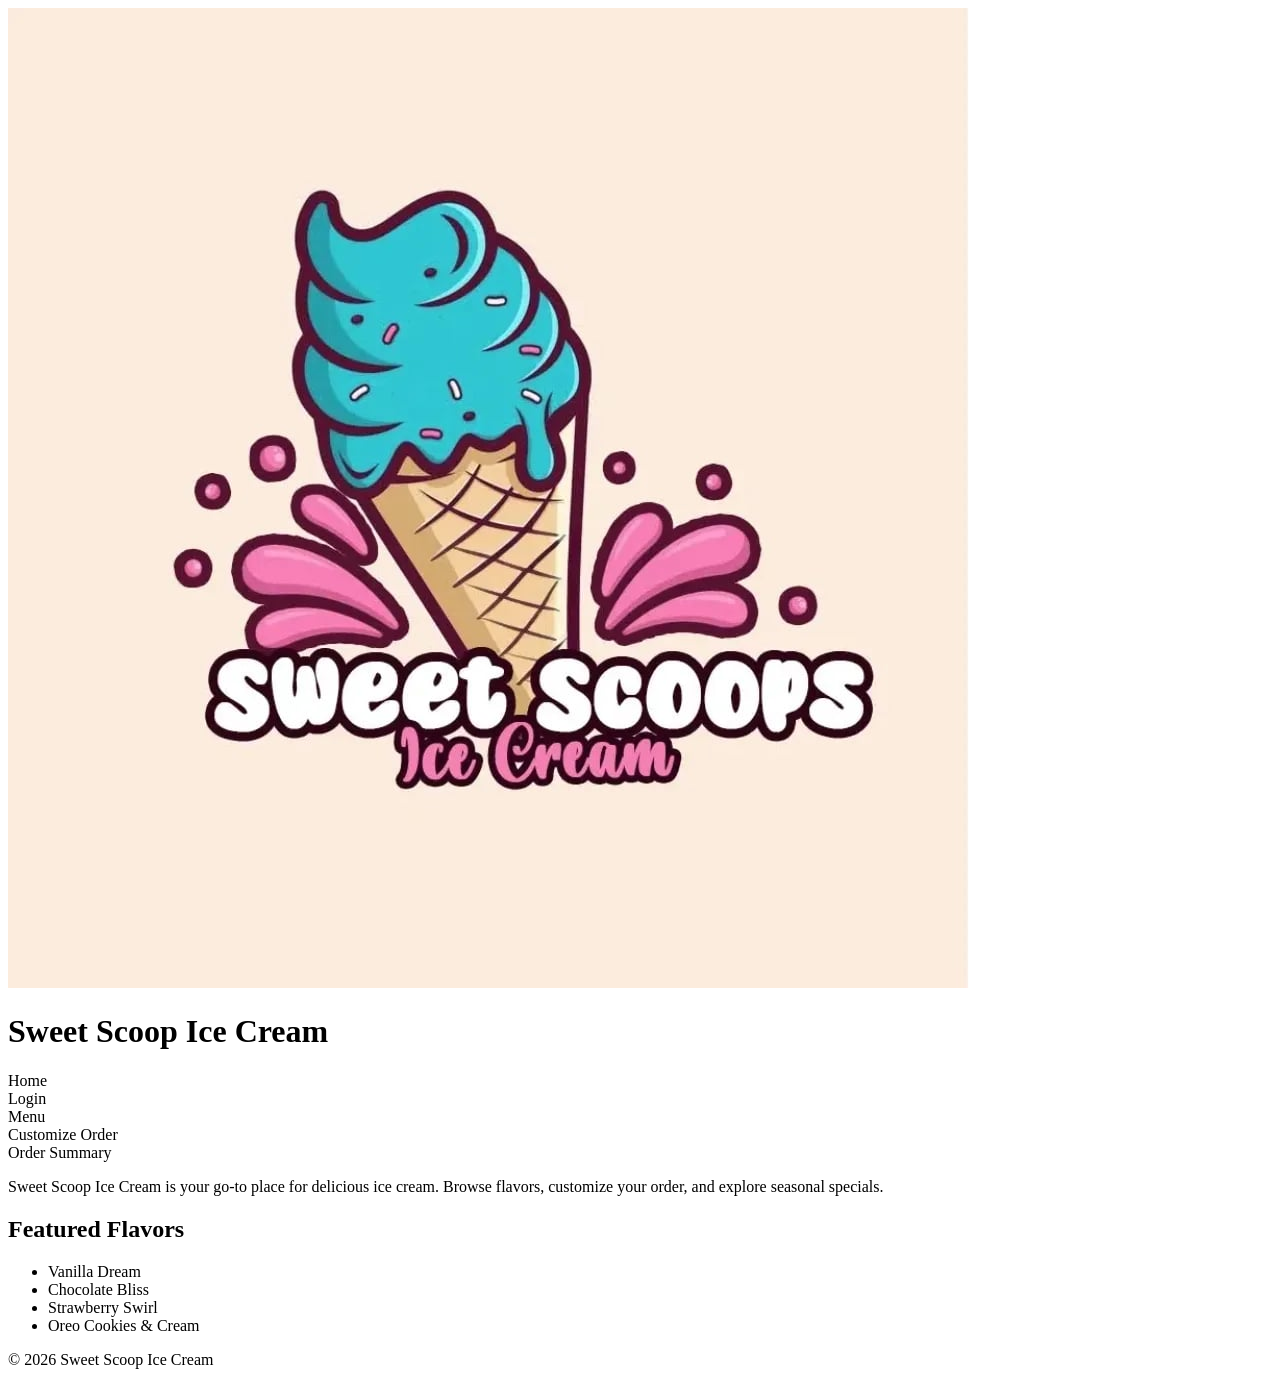
==== index.html @ 9679f91e "added the index.html file" ====
<!DOCTYPE html>
<html lang="en">
<head>
  <meta charset="UTF-8">
  <meta name="viewport" content="width=device-width, initial-scale=1.0">
  <title>Document</title>
</head>
<body>
  <header>
    <img src="images/logo.jpeg" alt="ice-cream logo">
    <h1>Sweet Scoop Ice Cream</h1>
  </header>
  <nav>
    <div>
      <div>Home</div>
      <div>Login</div>
      <div>Menu</div>
      <div>Customize Order</div>
      <div>Order Summary</div>
    </div>
  </nav>
  <main>
    <section>
      <p>
        Sweet Scoop Ice Cream is your go-to place for delicious ice cream. 
        Browse flavors, customize your order, and explore seasonal specials.
      </p>
    </section>
    <section>
      <h2>Featured Flavors</h2>
      <ul>
        <li>Vanilla Dream</li>
        <li>Chocolate Bliss</li>
        <li>Strawberry Swirl</li>
        <li>Oreo Cookies & Cream</li>
      </ul>
    </section>
  </main>
  <footer>
    <div>&#169 2026 Sweet Scoop Ice Cream</div>
  </footer>
</body>
</html>
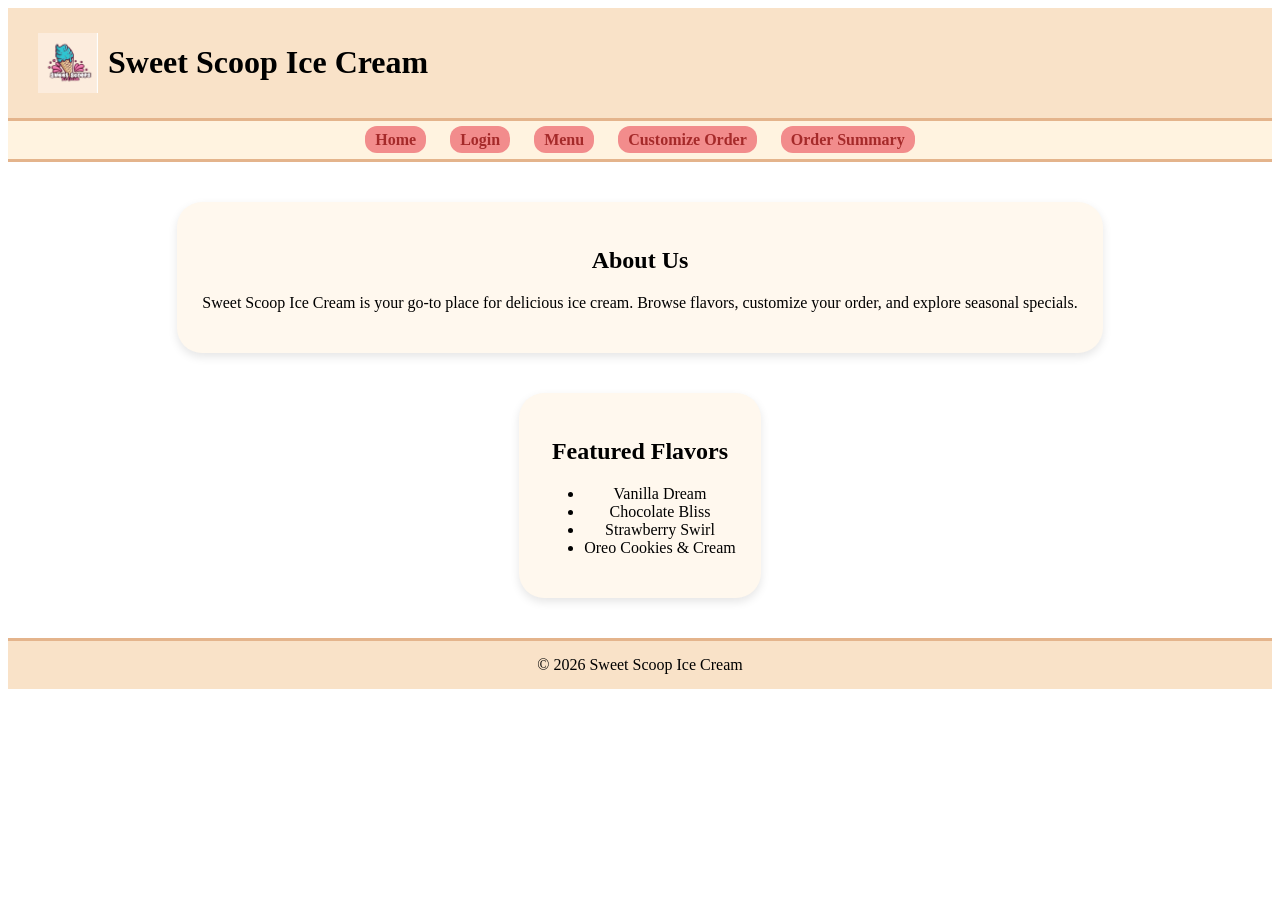
==== commit 23c4cd17: "added the css file for the homepage" ====
--- a/index.html
+++ b/index.html
@@ -4,23 +4,25 @@
   <meta charset="UTF-8">
   <meta name="viewport" content="width=device-width, initial-scale=1.0">
   <title>Document</title>
+  <link rel="stylesheet" href="style.css">
 </head>
 <body>
   <header>
-    <img src="images/logo.jpeg" alt="ice-cream logo">
-    <h1>Sweet Scoop Ice Cream</h1>
+      <img src="images/logo.jpeg" alt="ice-cream logo">
+      <h1>Sweet Scoop Ice Cream</h1>
   </header>
   <nav>
-    <div>
-      <div>Home</div>
-      <div>Login</div>
-      <div>Menu</div>
-      <div>Customize Order</div>
-      <div>Order Summary</div>
+    <div class="navbar">
+      <a href="index.html">Home</a>
+      <a href="login.html">Login</a>
+      <a href="menu_view.html">Menu</a>
+      <a href="customize_order.html">Customize Order</a>
+      <a href="order_summary.html">Order Summary</a>
     </div>
   </nav>
   <main>
     <section>
+      <h2>About Us</h2>
       <p>
         Sweet Scoop Ice Cream is your go-to place for delicious ice cream. 
         Browse flavors, customize your order, and explore seasonal specials.
@@ -37,7 +39,7 @@
     </section>
   </main>
   <footer>
-    <div>&#169 2026 Sweet Scoop Ice Cream</div>
+    &#169 2026 Sweet Scoop Ice Cream
   </footer>
 </body>
 </html>
--- a/style.css
+++ b/style.css
@@ -0,0 +1,54 @@
+header {
+  background-color: #f9e2c8;
+  display: flex;
+  gap: 10px;
+  padding: 15px 30px;
+  border-bottom: 3px solid #e4b48c;
+  align-items: center;
+}
+
+header img {
+  height: 60px;
+}
+
+.navbar {
+  background-color: #fff3e0;
+  text-align: center;
+  padding: 10px;
+  border-bottom: 3px solid #e4b48c;
+  margin-bottom: 40px;
+}
+
+.navbar a {
+  text-decoration: none;
+  color: brown;
+  background-color: #f28c8c;
+  font-weight: bold;
+  margin: 0px 10px;
+  padding: 5px 10px;
+  border-radius: 12px;
+}
+
+main {
+  display: flex;
+  flex-direction: column;
+  align-items: center;
+  max-width: 1100px;
+  margin: auto;
+}
+
+section {
+  background-color: #fff8ee;
+  border-radius: 25px;
+  text-align: center;
+  padding: 25px;
+  margin-bottom: 40px;
+  box-shadow: 0 4px 10px rgba(0, 0, 0, 0.1);
+}
+
+footer {
+  background-color: #f9e2c8;
+  text-align: center;
+  padding: 15px;
+  border-top: 3px solid #e4b48c;
+}
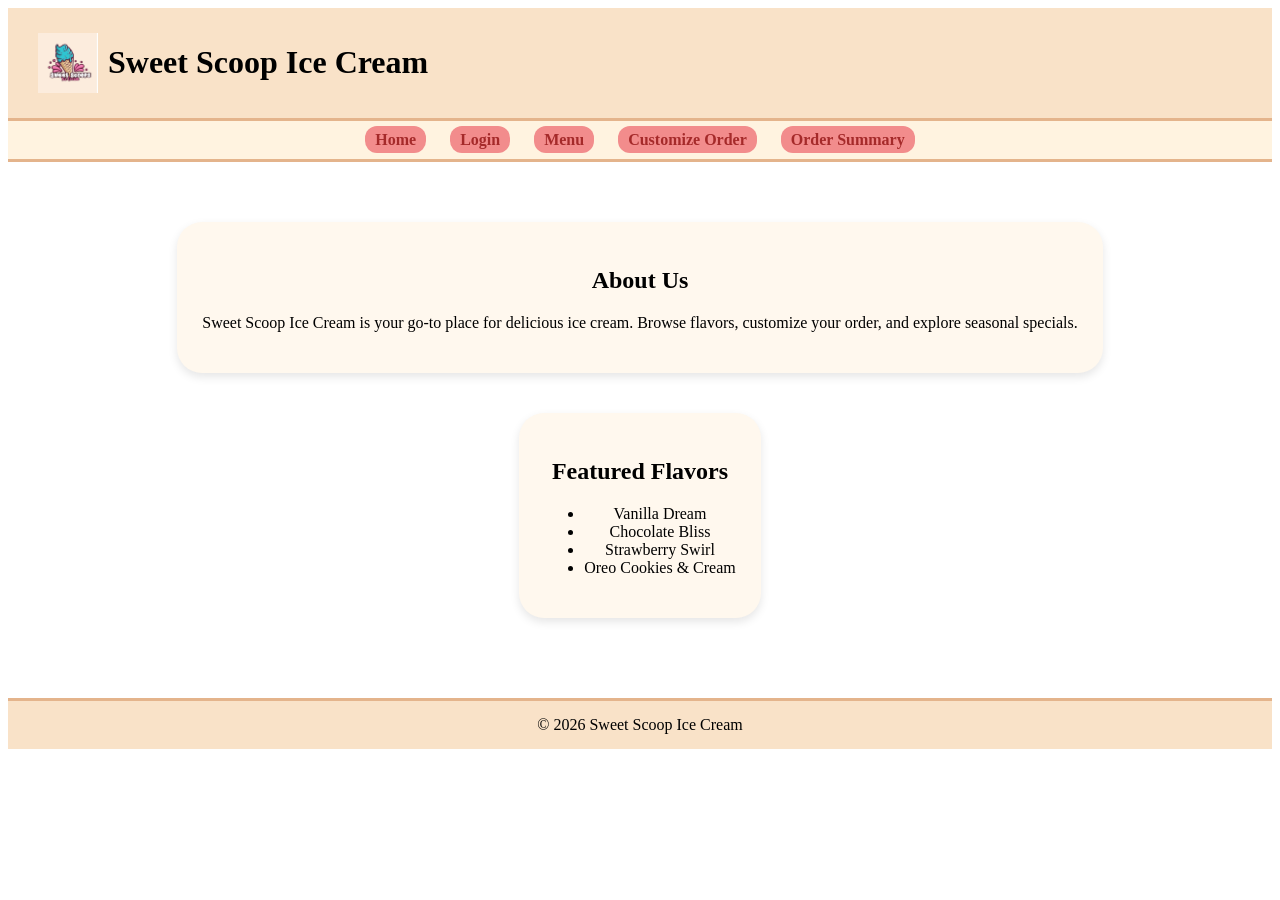
==== commit a42e0add: "added the rest files" ====
--- a/index.html
+++ b/index.html
@@ -4,7 +4,7 @@
   <meta charset="UTF-8">
   <meta name="viewport" content="width=device-width, initial-scale=1.0">
   <title>Document</title>
-  <link rel="stylesheet" href="style.css">
+  <link rel="stylesheet" href="styles.css">
 </head>
 <body>
   <header>
--- a/styles.css
+++ b/styles.css
@@ -0,0 +1,132 @@
+header {
+  background-color: #f9e2c8;
+  display: flex;
+  gap: 10px;
+  padding: 15px 30px;
+  border-bottom: 3px solid #e4b48c;
+  align-items: center;
+}
+
+header img {
+  height: 60px;
+}
+
+.navbar {
+  background-color: #fff3e0;
+  text-align: center;
+  padding: 10px;
+  border-bottom: 3px solid #e4b48c;
+  margin-bottom: 40px;
+}
+
+.navbar a {
+  text-decoration: none;
+  color: brown;
+  background-color: #f28c8c;
+  font-weight: bold;
+  margin: 0px 10px;
+  padding: 5px 10px;
+  border-radius: 12px;
+}
+
+main {
+  display: flex;
+  flex-direction: column;
+  align-items: center;
+  max-width: 1100px;
+  margin: auto;
+  margin-bottom: 20px;
+  padding: 20px;
+}
+
+section {
+  background-color: #fff8ee;
+  border-radius: 25px;
+  text-align: center;
+  padding: 25px;
+  margin-bottom: 40px;
+  box-shadow: 0 4px 10px rgba(0, 0, 0, 0.1);
+  
+}
+
+footer {
+  background-color: #f9e2c8;
+  text-align: center;
+  padding: 15px;
+  border-top: 3px solid #e4b48c;
+}
+
+.login-form {
+  padding: 20px;
+}
+
+form {
+  text-align: center;
+  margin-bottom: 70px;
+}
+
+input {
+  background-color: #fff8ee;
+  border: 1px solid #e4b48c;
+}
+
+button, .btn {
+  background-color: #f28c8c;
+  color: white;
+  font-weight: bold;
+  border-radius: 12px;
+  padding: 8px 14px;
+  cursor: pointer;
+  border: none;
+  text-decoration: none;
+  margin-bottom: 10px;
+}
+
+.section-container {
+  display: inline-block;
+}
+
+select {
+  background-color: #fff8ee;
+  border-radius: 10px;
+  padding: 6px 10px;
+  border: 2px solid #e4b48c;
+  text-align: center;
+}
+
+.ice-cream-tiles {
+  display: inline-block;
+  background-color: #ffffff;
+  border-radius: 20px;
+  padding: 15px;
+  margin: 15px;
+  box-shadow: 0 4px 10px rgba(0, 0, 0, 0.1);
+  text-align: center;
+  vertical-align: top;
+}
+
+.remove-btn {
+  background-color: #c94c4c;
+}
+
+.second-container div {
+  background-color: #ffffff;
+  border-radius: 20px;
+  padding: 15px;
+  margin: 15px;
+  display: inline-block;
+  text-align: center;
+  box-shadow: 0 4px 10px rgba(0, 0, 0, 0.1);
+}
+
+ table, th, td {
+    border: 1px solid black;
+    border-collapse: collapse;
+    background-color: #fff8ee;
+    padding: 10px 15px;
+    text-align: left;
+  }
+
+img {
+  height: 200px;
+}
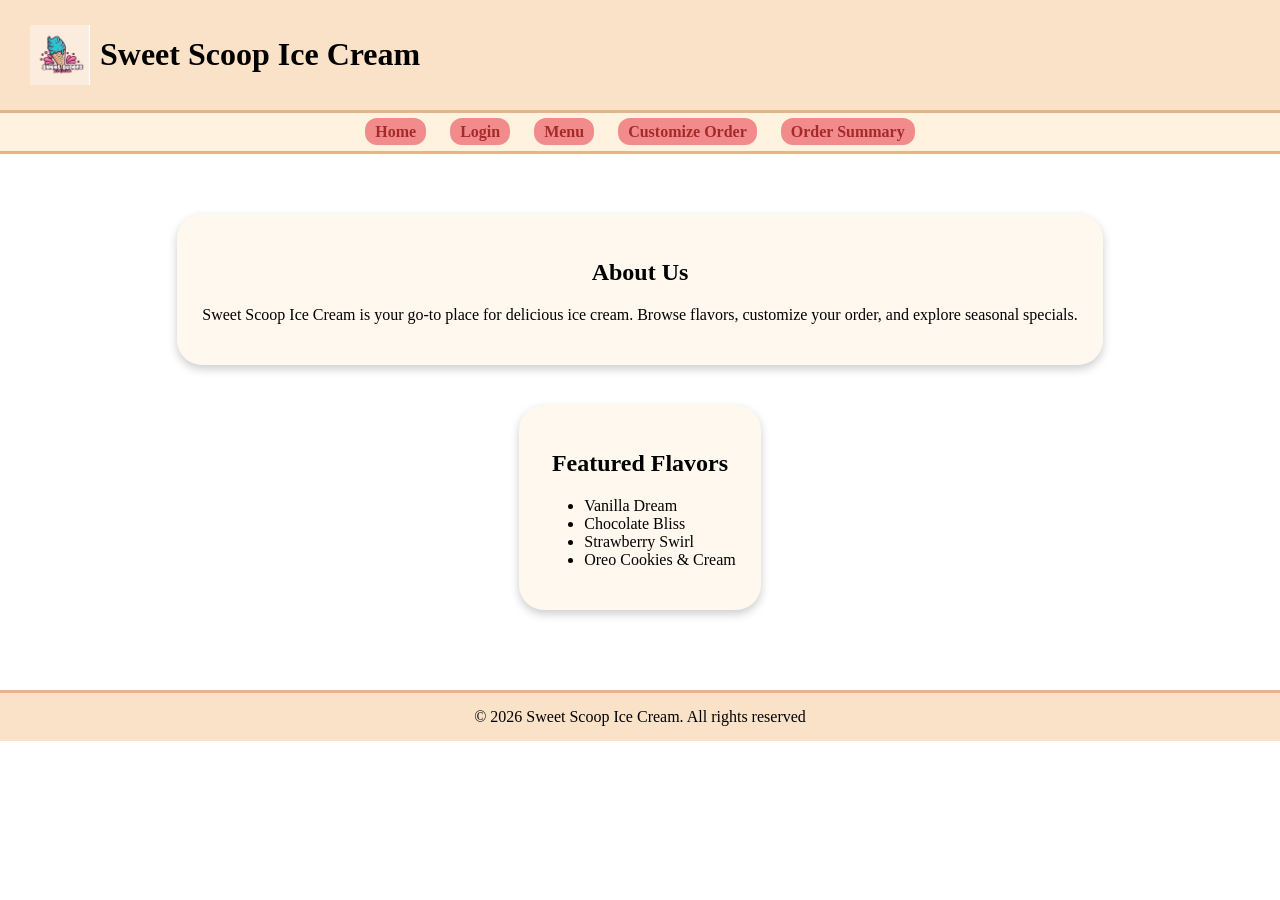
==== commit 89cbdd6e: "fixed some errors with the html and css" ====
--- a/index.html
+++ b/index.html
@@ -3,7 +3,7 @@
 <head>
   <meta charset="UTF-8">
   <meta name="viewport" content="width=device-width, initial-scale=1.0">
-  <title>Document</title>
+  <title>Home</title>
   <link rel="stylesheet" href="styles.css">
 </head>
 <body>
@@ -39,7 +39,7 @@
     </section>
   </main>
   <footer>
-    &#169 2026 Sweet Scoop Ice Cream
+    &#169 2026 Sweet Scoop Ice Cream. All rights reserved
   </footer>
 </body>
 </html>
--- a/styles.css
+++ b/styles.css
@@ -1,10 +1,14 @@
+body {
+  margin: 0;
+}
+
 header {
   background-color: #f9e2c8;
   display: flex;
+  align-items: center;
   gap: 10px;
   padding: 15px 30px;
   border-bottom: 3px solid #e4b48c;
-  align-items: center;
 }
 
 header img {
@@ -42,11 +46,20 @@
 section {
   background-color: #fff8ee;
   border-radius: 25px;
-  text-align: center;
   padding: 25px;
   margin-bottom: 40px;
-  box-shadow: 0 4px 10px rgba(0, 0, 0, 0.1);
-  
+  box-shadow: 0 4px 10px rgba(0, 0, 0, 0.2);
+}
+
+.tiles-section {
+  width: 100%;
+  display: flex;
+  flex-direction: column;
+  align-items: center;
+}
+
+section h2 {
+  text-align: center;
 }
 
 footer {
@@ -54,10 +67,6 @@
   text-align: center;
   padding: 15px;
   border-top: 3px solid #e4b48c;
-}
-
-.login-form {
-  padding: 20px;
 }
 
 form {
@@ -82,27 +91,22 @@
   margin-bottom: 10px;
 }
 
-.section-container {
-  display: inline-block;
-}
-
 select {
   background-color: #fff8ee;
   border-radius: 10px;
   padding: 6px 10px;
   border: 2px solid #e4b48c;
-  text-align: center;
 }
 
-.ice-cream-tiles {
+.tiles-container div {
   display: inline-block;
   background-color: #ffffff;
   border-radius: 20px;
   padding: 15px;
   margin: 15px;
-  box-shadow: 0 4px 10px rgba(0, 0, 0, 0.1);
+  box-shadow: 0 4px 10px rgba(0, 0, 0, 0.2);
   text-align: center;
-  vertical-align: top;
+  width: 300px;
 }
 
 .remove-btn {
@@ -116,7 +120,16 @@
   margin: 15px;
   display: inline-block;
   text-align: center;
-  box-shadow: 0 4px 10px rgba(0, 0, 0, 0.1);
+  box-shadow: 0 4px 10px rgba(0, 0, 0, 0.2);
+}
+
+.banner-img {
+  height: 200px;
+}
+
+.tiles-img {
+  height: 150px;
+  border-radius: 15px;
 }
 
  table, th, td {
@@ -127,6 +140,4 @@
     text-align: left;
   }
 
-img {
-  height: 200px;
-}
+
